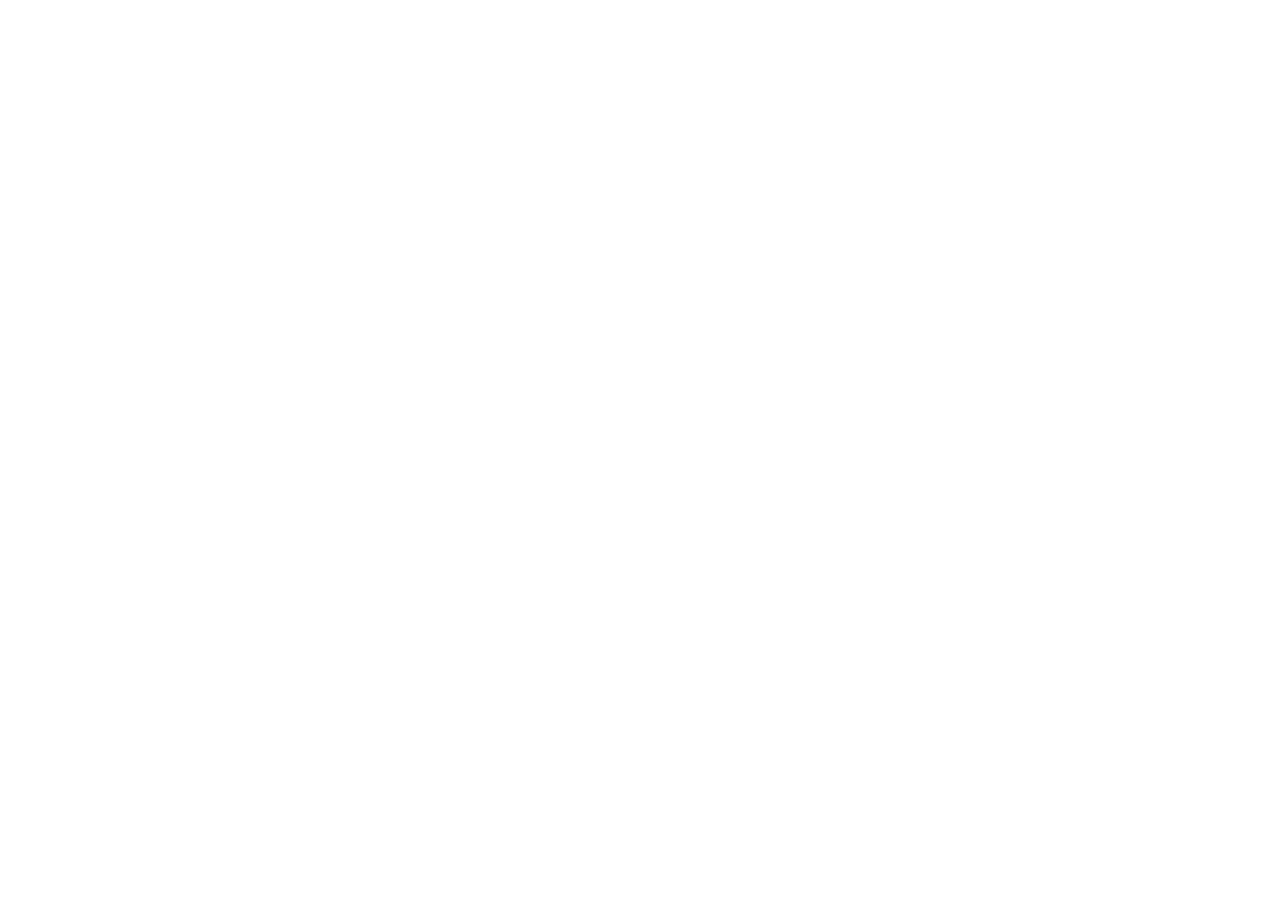
==== index.html @ c830330d "Update index.html" ====
<!DOCTYPE html>
<html lang="ar">

<head>
    <meta charset="UTF-8">
    <meta name="viewport" content="width=device-width, initial-scale=1.0">
    <title>تقويم شهر رمضان 1446</title>
    <link rel="stylesheet" href="style.css">
    <script src="https://cdnjs.cloudflare.com/ajax/libs/dayjs/1.10.4/dayjs.min.js"></script>
</head>

<body>
    <div class="container">
        <h1>تقويم شهر رمضان 1446</h1>
        <div class="calendar" id="calendar"></div>
    </div>

    <div class="modal" id="taskModal">
        <div class="modal-content">
            <span class="close" id="closeModal">&times;</span>
            <h2>مهام اليوم</h2>
            <ul id="taskList"></ul>
            <input type="text" id="newTask" placeholder="أضف مهمة أخرى">
            <button id="addTask">إضافة</button>
        </div>
    </div>

    <script src="script.js"></script>
</body>

</html>
---- style.css ----
body {
    font-family: Arial, sans-serif;
    background: url('https://i.ibb.co/fYnDt2vj/1-3.jpg') no-repeat center center fixed;
    background-size: cover;
    color: #fff;
    text-align: center;
}

.container {
    padding: 20px;
}

.calendar {
    display: grid;
    grid-template-columns: repeat(7, 1fr);
    grid-auto-rows: 100px;
    gap: 5px;
    direction: rtl; /* تغيير الاتجاه من اليمين إلى اليسار */
}

.calendar div {
    background-color: rgba(0, 0, 0, 0.7);
    border: 1px solid #fff;
    cursor: pointer;
    display: flex;
    align-items: center;
    justify-content: center;
    writing-mode: vertical-rl; /* عرض النص عمودياً */
}

.modal {
    display: none;
    position: fixed;
    z-index: 1;
    left: 0;
    top: 0;
    width: 100%;
    height: 100%;
    overflow: auto;
    background-color: rgb(0, 0, 0);
    background-color: rgba(0, 0, 0, 0.4);
}

.modal-content {
    background-color: #fefefe;
    margin: 15% auto;
    padding: 20px;
    border: 1px solid #888;
    width: 80%;
}

.close {
    color: #aaa;
    float: right;
    font-size: 28px;
    font-weight: bold;
}

.close:hover,
.close:focus {
    color: black;
    text-decoration: none;
    cursor: pointer;
}

.tasbeeh {
    margin-top: 20px;
    text-align: center;
    color: #fff;
}

#tasbeehButton {
    padding: 10px 20px;
    font-size: 16px;
    cursor: pointer;
}
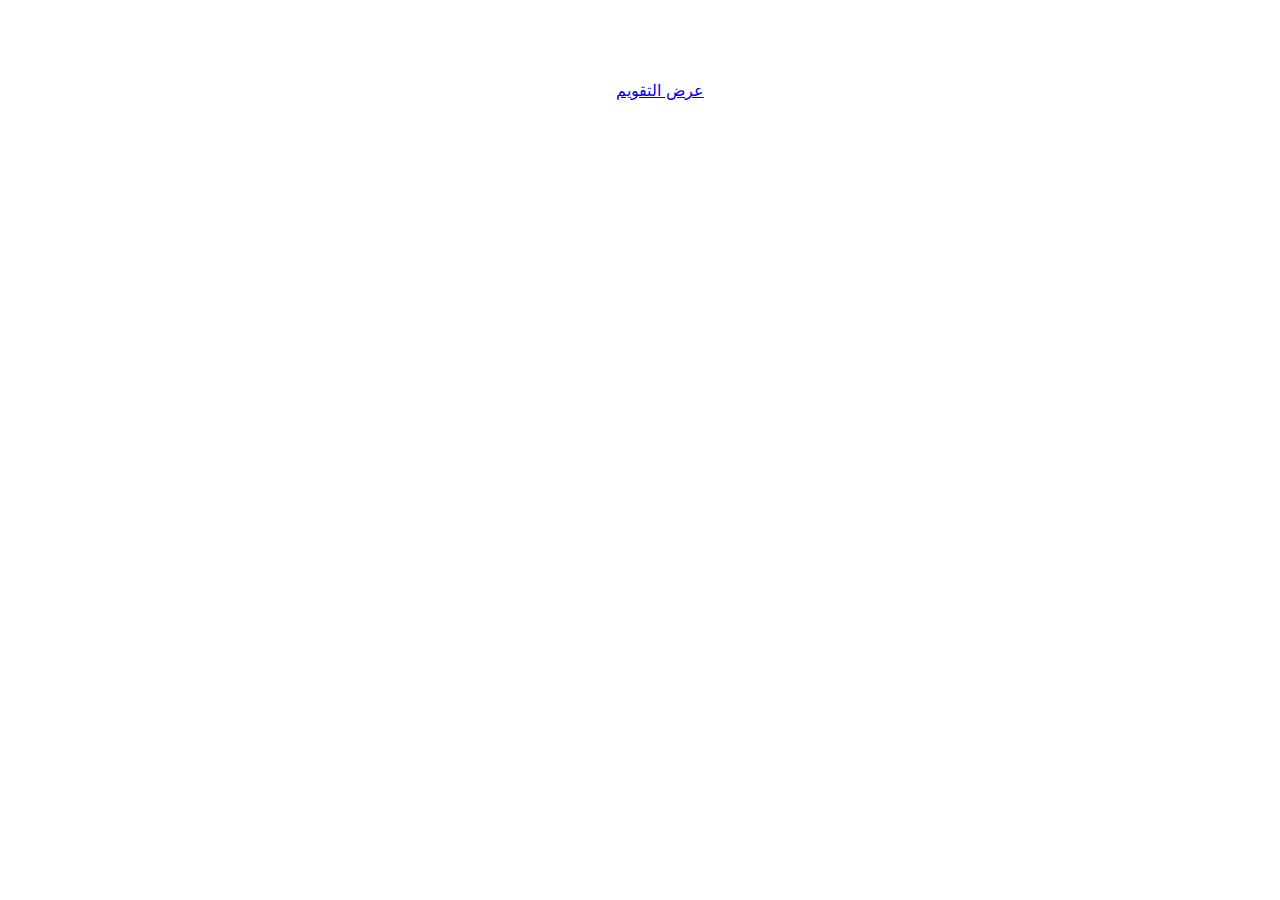
==== commit 7c92eab2: "Update index.html" ====
--- a/index.html
+++ b/index.html
@@ -6,26 +6,24 @@
     <meta name="viewport" content="width=device-width, initial-scale=1.0">
     <title>تقويم شهر رمضان 1446</title>
     <link rel="stylesheet" href="style.css">
-    <script src="https://cdnjs.cloudflare.com/ajax/libs/dayjs/1.10.4/dayjs.min.js"></script>
 </head>
 
 <body>
-    <div class="container">
-        <h1>تقويم شهر رمضان 1446</h1>
-        <div class="calendar" id="calendar"></div>
-    </div>
-
-    <div class="modal" id="taskModal">
-        <div class="modal-content">
-            <span class="close" id="closeModal">&times;</span>
-            <h2>مهام اليوم</h2>
-            <ul id="taskList"></ul>
-            <input type="text" id="newTask" placeholder="أضف مهمة أخرى">
-            <button id="addTask">إضافة</button>
-        </div>
-    </div>
-
-    <script src="script.js"></script>
+    <header>
+        <h1>مرحبًا بكم في تقويم رمضان 1446</h1>
+        <nav>
+            <ul>
+                <li><a href="day.html">عرض التقويم</a></li>
+            </ul>
+        </nav>
+    </header>
+    <main>
+        <h2>معلومات عن رمضان</h2>
+        <p>شهر رمضان هو شهر العبادة. يمكنك زيارة صفحة عرض التقويم.</p>
+    </main>
+    <footer>
+        <p>&copy; 2023 تقويم رمضان. جميع الحقوق محفوظة.</p>
+    </footer>
 </body>
 
 </html>
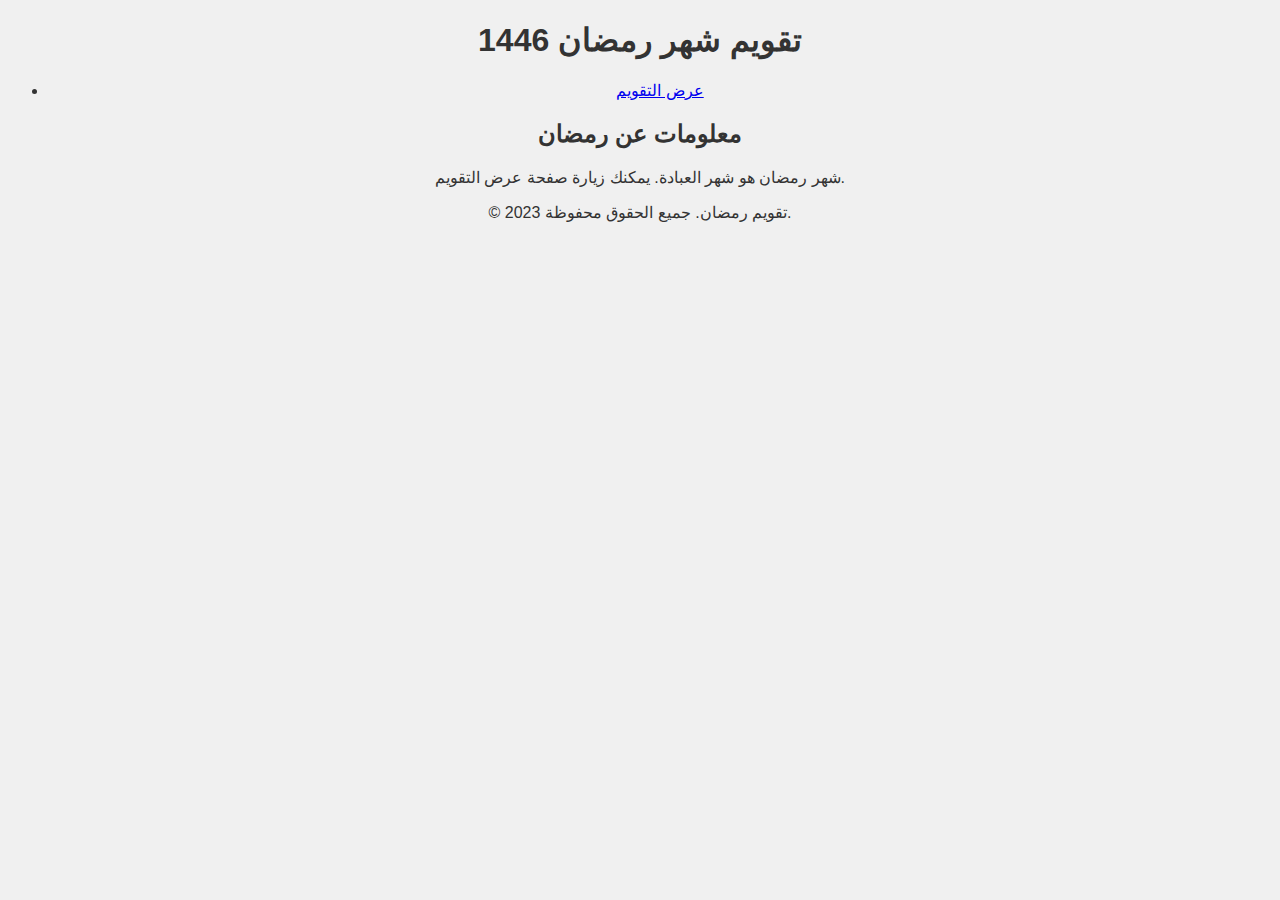
==== commit d6223a81: "Update index.html" ====
--- a/index.html
+++ b/index.html
@@ -10,7 +10,7 @@
 
 <body>
     <header>
-        <h1>مرحبًا بكم في تقويم رمضان 1446</h1>
+        <h1>تقويم شهر رمضان 1446</h1>
         <nav>
             <ul>
                 <li><a href="day.html">عرض التقويم</a></li>
--- a/style.css
+++ b/style.css
@@ -1,8 +1,7 @@
 body {
     font-family: Arial, sans-serif;
-    background: url('https://i.ibb.co/fYnDt2vj/1-3.jpg') no-repeat center center fixed;
-    background-size: cover;
-    color: #fff;
+    background-color: #f0f0f0;
+    color: #333;
     text-align: center;
 }
 
@@ -13,19 +12,19 @@
 .calendar {
     display: grid;
     grid-template-columns: repeat(7, 1fr);
-    grid-auto-rows: 100px;
     gap: 5px;
-    direction: rtl; /* تغيير الاتجاه من اليمين إلى اليسار */
 }
 
 .calendar div {
-    background-color: rgba(0, 0, 0, 0.7);
-    border: 1px solid #fff;
+    background-color: #4caf50;
+    color: white;
+    padding: 20px;
+    border-radius: 5px;
     cursor: pointer;
-    display: flex;
-    align-items: center;
-    justify-content: center;
-    writing-mode: vertical-rl; /* عرض النص عمودياً */
+    display: flex; /* استخدام الفليكس */
+    justify-content: center; /* توسيط المحتوى أفقيًا */
+    align-items: center; /* توسيط المحتوى عموديًا */
+    height: 100px; /* تحديد ارتفاع ثابت لمربعات الأيام */
 }
 
 .modal {
@@ -66,11 +65,12 @@
 .tasbeeh {
     margin-top: 20px;
     text-align: center;
-    color: #fff;
+    color: #333;
 }
 
-#tasbeehButton {
+#tasbeehButton, #resetCount {
     padding: 10px 20px;
     font-size: 16px;
     cursor: pointer;
+    margin: 5px;
 }
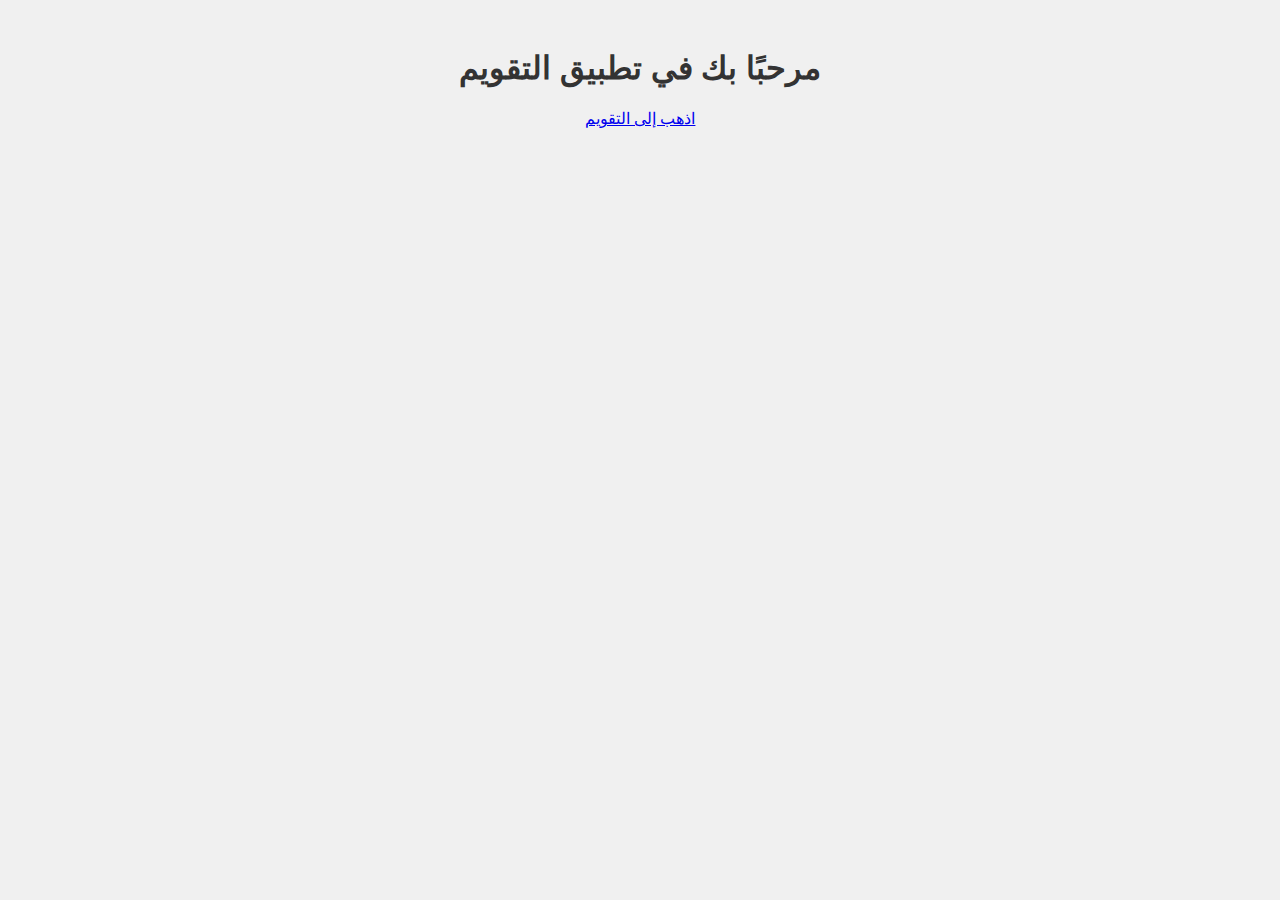
==== commit c80d1a7d: "Update index.html" ====
--- a/index.html
+++ b/index.html
@@ -1,29 +1,15 @@
 <!DOCTYPE html>
-<html lang="ar">
-
+<html lang="ar" dir="rtl">
 <head>
     <meta charset="UTF-8">
     <meta name="viewport" content="width=device-width, initial-scale=1.0">
-    <title>تقويم شهر رمضان 1446</title>
+    <title>الرئيسية</title>
     <link rel="stylesheet" href="style.css">
 </head>
-
 <body>
-    <header>
-        <h1>تقويم شهر رمضان 1446</h1>
-        <nav>
-            <ul>
-                <li><a href="day.html">عرض التقويم</a></li>
-            </ul>
-        </nav>
-    </header>
-    <main>
-        <h2>معلومات عن رمضان</h2>
-        <p>شهر رمضان هو شهر العبادة. يمكنك زيارة صفحة عرض التقويم.</p>
-    </main>
-    <footer>
-        <p>&copy; 2023 تقويم رمضان. جميع الحقوق محفوظة.</p>
-    </footer>
+    <div class="container">
+        <h1>مرحبًا بك في تطبيق التقويم</h1>
+        <a href="day.html">اذهب إلى التقويم</a>
+    </div>
 </body>
-
 </html>
--- a/style.css
+++ b/style.css
@@ -1,8 +1,9 @@
 body {
     font-family: Arial, sans-serif;
-    background-color: #f0f0f0;
+    background-color: #f0f0f0; /* تأكد من أن الخلفية موجودة */
     color: #333;
     text-align: center;
+    direction: rtl; /* إضافة هذه الخاصية لتحديد الاتجاه من اليمين إلى اليسار */
 }
 
 .container {
@@ -21,10 +22,10 @@
     padding: 20px;
     border-radius: 5px;
     cursor: pointer;
-    display: flex; /* استخدام الفليكس */
-    justify-content: center; /* توسيط المحتوى أفقيًا */
-    align-items: center; /* توسيط المحتوى عموديًا */
-    height: 100px; /* تحديد ارتفاع ثابت لمربعات الأيام */
+    display: flex;
+    justify-content: center;
+    align-items: center;
+    height: 100px;
 }
 
 .modal {
@@ -50,7 +51,7 @@
 
 .close {
     color: #aaa;
-    float: right;
+    float: left; /* لإبقاء زر الإغلاق في اليسار */
     font-size: 28px;
     font-weight: bold;
 }
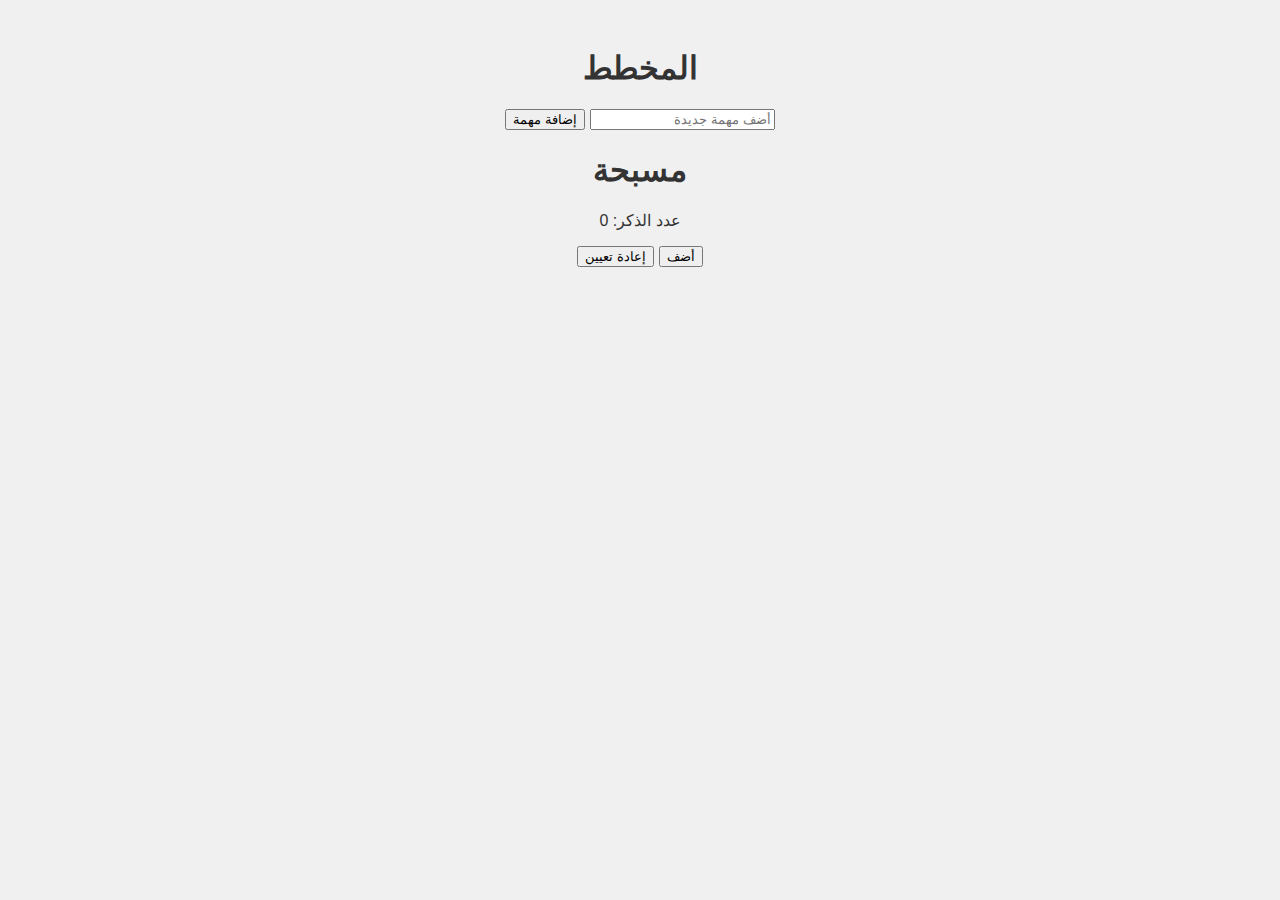
==== commit 57cdbec3: "Update index.html" ====
--- a/index.html
+++ b/index.html
@@ -1,15 +1,30 @@
 <!DOCTYPE html>
-<html lang="ar" dir="rtl">
+<html lang="ar">
 <head>
     <meta charset="UTF-8">
     <meta name="viewport" content="width=device-width, initial-scale=1.0">
-    <title>الرئيسية</title>
-    <link rel="stylesheet" href="style.css">
+    <link rel="stylesheet" href="style.css"> <!-- رابط لملف الـ CSS -->
+    <title>مسبحة ومخطط</title>
 </head>
 <body>
     <div class="container">
-        <h1>مرحبًا بك في تطبيق التقويم</h1>
-        <a href="day.html">اذهب إلى التقويم</a>
+        <div class="planner">
+            <h1>المخطط</h1>
+            <input type="text" id="task-input" placeholder="أضف مهمة جديدة">
+            <button id="add-task-button">إضافة مهمة</button>
+            <ul id="task-list"></ul>
+        </div>
+
+        <div class="counter-container">
+            <h1>مسبحة</h1>
+            <div class="counter">
+                <p>عدد الذكر: <span id="count">0</span></p>
+            </div>
+            <button id="add-button">أضف</button>
+            <button id="reset-button">إعادة تعيين</button>
+        </div>
     </div>
+
+    <script src="script.js"></script> <!-- رابط لملف الـ JavaScript -->
 </body>
 </html>
--- a/style.css
+++ b/style.css
@@ -1,9 +1,9 @@
 body {
     font-family: Arial, sans-serif;
-    background-color: #f0f0f0; /* تأكد من أن الخلفية موجودة */
-    color: #333;
-    text-align: center;
-    direction: rtl; /* إضافة هذه الخاصية لتحديد الاتجاه من اليمين إلى اليسار */
+    background-color: #f0f0f0; /* اللون الخلفي للصفحة */
+    color: #333; /* لون النص */
+    text-align: center; /* محاذاة النص في الوسط */
+    direction: rtl; /* الاتجاه من اليمين إلى اليسار */
 }
 
 .container {
@@ -12,66 +12,77 @@
 
 .calendar {
     display: grid;
-    grid-template-columns: repeat(7, 1fr);
+    grid-template-columns: repeat(7, 1fr); /* تقسيم التقويم لـ 7 أعمدة */
     gap: 5px;
+    background-color: #fff;  /* خلفية التقويم */
+    padding: 10px; /* تباعد حول المحتويات */
+    border-radius: 5px; /* زوايا مستديرة للخلفية */
+    box-shadow: 0 2px 10px rgba(0, 0, 0, 0.1); /* ظل خفيف للتقويم */
 }
 
 .calendar div {
-    background-color: #4caf50;
-    color: white;
+    background-color: #4caf50; /* لون الخلفية لكل يوم */
+    color: white; /* لون النص */
     padding: 20px;
-    border-radius: 5px;
-    cursor: pointer;
+    border-radius: 5px; /* زوايا مستديرة لكل خانة */
+    cursor: pointer; /* تغيير المؤشر عند مرور الماوس */
     display: flex;
-    justify-content: center;
-    align-items: center;
-    height: 100px;
+    justify-content: center; /* مركز النص بشكل أفقي */
+    align-items: center; /* مركز النص بشكل عمودي */
+    height: 100px; /* ارتفاع كل خانة */
 }
 
 .modal {
-    display: none;
-    position: fixed;
-    z-index: 1;
+    display: none; /* عرض النافذة المنبثقة بشكل خفي */
+    position: fixed; /* وضع ثابت */
+    z-index: 1; /* مستوى العمق */
     left: 0;
     top: 0;
-    width: 100%;
-    height: 100%;
-    overflow: auto;
-    background-color: rgb(0, 0, 0);
-    background-color: rgba(0, 0, 0, 0.4);
+    width: 100%; /* طول النافذة المنبثقة */
+    height: 100%; /* ارتفاع النافذة المنبثقة */
+    overflow: auto; /* تمكين التمرير إذا لزم الأمر */
+    background-color: rgb(0, 0, 0); /* لون خلفية النافذة المنبثقة */
+    background-color: rgba(0, 0, 0, 0.4); /* شفافية خلفية النافذة المنبثقة */
 }
 
 .modal-content {
-    background-color: #fefefe;
-    margin: 15% auto;
-    padding: 20px;
-    border: 1px solid #888;
-    width: 80%;
+    background-color: #fefefe; /* لون خلفية محتوى النافذة المنبثقة */
+    margin: 15% auto; /* تباعد أسفل وأعلى */
+    padding: 20px; /* تباعد داخلي */
+    border: 1px solid #888; /* إطار النافذة المنبثقة */
+    width: 80%; /* عرض محتوى النافذة المنبثقة */
 }
 
 .close {
-    color: #aaa;
-    float: left; /* لإبقاء زر الإغلاق في اليسار */
-    font-size: 28px;
-    font-weight: bold;
+    color: #aaa; /* لون زر الإغلاق */
+    float: left; /* وضع زر الإغلاق على اليسار */
+    font-size: 28px; /* حجم خط زر الإغلاق */
+    font-weight: bold; 
 }
 
-.close:hover,
+.close:hover, /* تغيير لون زر الإغلاق عند التمرير */
 .close:focus {
-    color: black;
-    text-decoration: none;
-    cursor: pointer;
+    color: black; /* لون زر الإغلاق عند التمرير */
+    text-decoration: none; /* إزالة التسطير */
+    cursor: pointer; /* تغيير المؤشر عند مرور الماوس */
 }
 
 .tasbeeh {
-    margin-top: 20px;
-    text-align: center;
-    color: #333;
+    margin-top: 20px; /* تباعد من الأعلى */
+    text-align: center; /* محاذاة النص في الوسط */
+    color: #333; /* لون النص */
 }
 
 #tasbeehButton, #resetCount {
-    padding: 10px 20px;
-    font-size: 16px;
-    cursor: pointer;
-    margin: 5px;
+    padding: 10px 20px; /* تباعد داخلي */
+
+    body {
+    background-color: #f0f0f0; /* لون خلفية ثابت */
+    background-image: url('https://i.ibb.co/fYnDt2vj/1-3.jpg'); /* صورة خلفية */
+    background-size: cover; /* لجعل الصورة تغطي الشاشة بالكامل */
+    background-position: center; /* لتوسيع الصورة بشكل متناسب */
 }
+    font-size: 16px; /* حجم خط */
+    cursor: pointer; /* تغيير المؤشر عند مرور الماوس */
+    margin: 5px; /* تباعد حول الأزرار */
+}
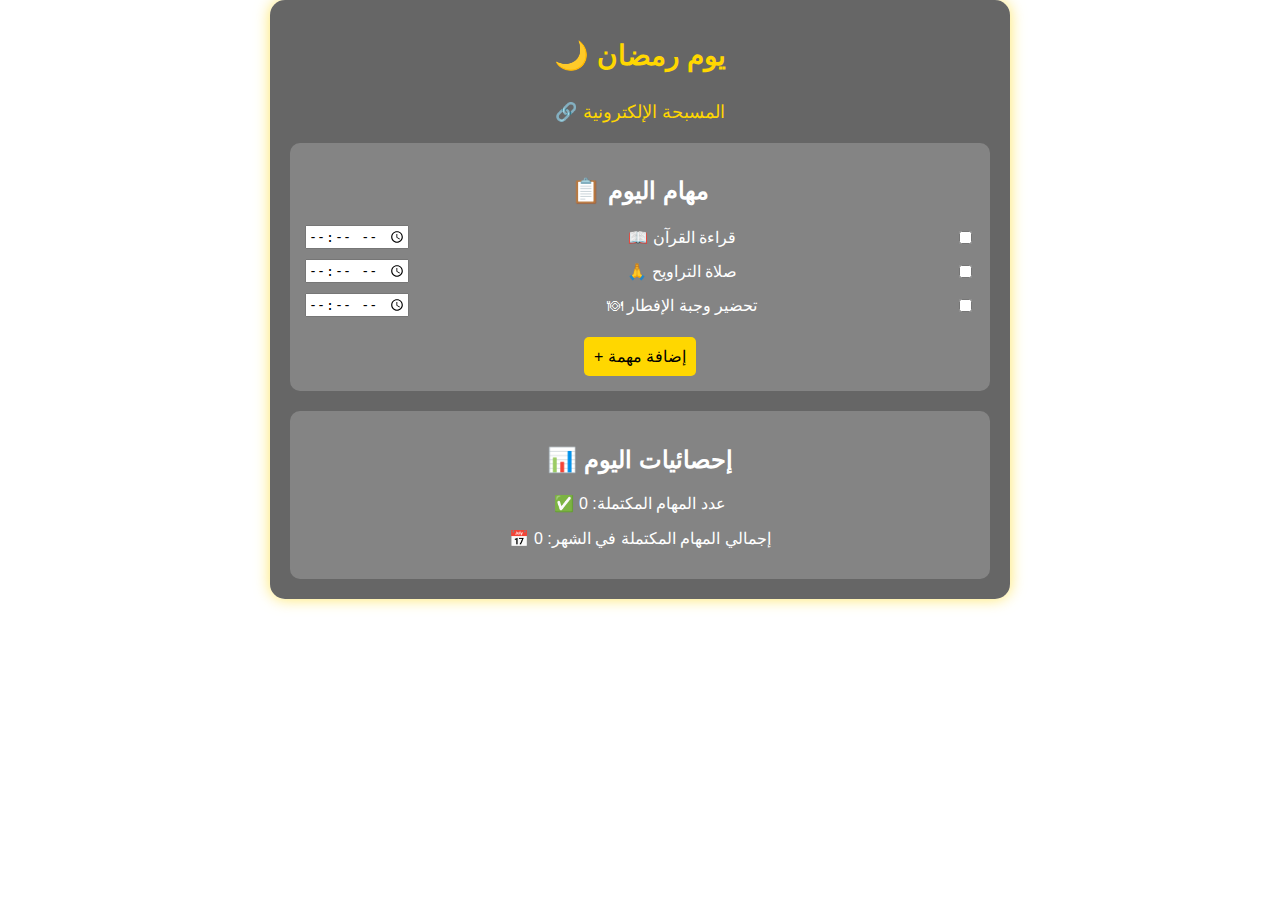
==== commit f20db308: "Update index.html" ====
--- a/index.html
+++ b/index.html
@@ -3,28 +3,48 @@
 <head>
     <meta charset="UTF-8">
     <meta name="viewport" content="width=device-width, initial-scale=1.0">
-    <link rel="stylesheet" href="style.css"> <!-- رابط لملف الـ CSS -->
-    <title>مسبحة ومخطط</title>
+    <title>يوم رمضان</title>
+    <link rel="stylesheet" href="style.css">
+    <script src="script.js" defer></script>
 </head>
 <body>
+
     <div class="container">
-        <div class="planner">
-            <h1>المخطط</h1>
-            <input type="text" id="task-input" placeholder="أضف مهمة جديدة">
-            <button id="add-task-button">إضافة مهمة</button>
-            <ul id="task-list"></ul>
-        </div>
+        <header>
+            <h1>🌙 يوم رمضان</h1>
+            <a href="tasbeeh.html" class="tasbeeh-link">🔗 المسبحة الإلكترونية</a>
+        </header>
 
-        <div class="counter-container">
-            <h1>مسبحة</h1>
-            <div class="counter">
-                <p>عدد الذكر: <span id="count">0</span></p>
-            </div>
-            <button id="add-button">أضف</button>
-            <button id="reset-button">إعادة تعيين</button>
-        </div>
+        <main>
+            <section class="tasks">
+                <h2>📋 مهام اليوم</h2>
+                <div id="task-list">
+                    <div class="task">
+                        <input type="time">
+                        <span>📖 قراءة القرآن</span>
+                        <input type="checkbox">
+                    </div>
+                    <div class="task">
+                        <input type="time">
+                        <span>🙏 صلاة التراويح</span>
+                        <input type="checkbox">
+                    </div>
+                    <div class="task">
+                        <input type="time">
+                        <span>🍽 تحضير وجبة الإفطار</span>
+                        <input type="checkbox">
+                    </div>
+                </div>
+                <button id="add-task">+ إضافة مهمة</button>
+            </section>
+
+            <section class="stats">
+                <h2>📊 إحصائيات اليوم</h2>
+                <p>✅ عدد المهام المكتملة: <span id="daily-completed">0</span></p>
+                <p>📅 إجمالي المهام المكتملة في الشهر: <span id="monthly-completed">0</span></p>
+            </section>
+        </main>
     </div>
 
-    <script src="script.js"></script> <!-- رابط لملف الـ JavaScript -->
 </body>
 </html>
--- a/style.css
+++ b/style.css
@@ -1,88 +1,67 @@
 body {
-    font-family: Arial, sans-serif;
-    background-color: #f0f0f0; /* اللون الخلفي للصفحة */
-    color: #333; /* لون النص */
-    text-align: center; /* محاذاة النص في الوسط */
-    direction: rtl; /* الاتجاه من اليمين إلى اليسار */
+    font-family: "Traditional Arabic", sans-serif;
+    text-align: center;
+    background: url('https://i.ibb.co/b5j9nSVD/image.jpg') no-repeat center center fixed;
+    background-size: cover;
+    color: white;
+    margin: 0;
+    padding: 0;
 }
 
 .container {
+    width: 90%;
+    max-width: 700px;
+    margin: auto;
     padding: 20px;
+    background: rgba(0, 0, 0, 0.6);
+    border-radius: 15px;
+    box-shadow: 0px 0px 15px rgba(255, 215, 0, 0.6);
 }
 
-.calendar {
-    display: grid;
-    grid-template-columns: repeat(7, 1fr); /* تقسيم التقويم لـ 7 أعمدة */
-    gap: 5px;
-    background-color: #fff;  /* خلفية التقويم */
-    padding: 10px; /* تباعد حول المحتويات */
-    border-radius: 5px; /* زوايا مستديرة للخلفية */
-    box-shadow: 0 2px 10px rgba(0, 0, 0, 0.1); /* ظل خفيف للتقويم */
+header {
+    display: flex;
+    flex-direction: column;
+    align-items: center;
+    gap: 10px;
 }
 
-.calendar div {
-    background-color: #4caf50; /* لون الخلفية لكل يوم */
-    color: white; /* لون النص */
-    padding: 20px;
-    border-radius: 5px; /* زوايا مستديرة لكل خانة */
-    cursor: pointer; /* تغيير المؤشر عند مرور الماوس */
-    display: flex;
-    justify-content: center; /* مركز النص بشكل أفقي */
-    align-items: center; /* مركز النص بشكل عمودي */
-    height: 100px; /* ارتفاع كل خانة */
+h1 {
+    color: #FFD700;
+    font-size: 28px;
 }
 
-.modal {
-    display: none; /* عرض النافذة المنبثقة بشكل خفي */
-    position: fixed; /* وضع ثابت */
-    z-index: 1; /* مستوى العمق */
-    left: 0;
-    top: 0;
-    width: 100%; /* طول النافذة المنبثقة */
-    height: 100%; /* ارتفاع النافذة المنبثقة */
-    overflow: auto; /* تمكين التمرير إذا لزم الأمر */
-    background-color: rgb(0, 0, 0); /* لون خلفية النافذة المنبثقة */
-    background-color: rgba(0, 0, 0, 0.4); /* شفافية خلفية النافذة المنبثقة */
+.tasbeeh-link {
+    font-size: 18px;
+    text-decoration: none;
+    color: #FFD700;
 }
 
-.modal-content {
-    background-color: #fefefe; /* لون خلفية محتوى النافذة المنبثقة */
-    margin: 15% auto; /* تباعد أسفل وأعلى */
-    padding: 20px; /* تباعد داخلي */
-    border: 1px solid #888; /* إطار النافذة المنبثقة */
-    width: 80%; /* عرض محتوى النافذة المنبثقة */
+main {
+    display: flex;
+    flex-direction: column;
+    gap: 20px;
+    margin-top: 20px;
 }
 
-.close {
-    color: #aaa; /* لون زر الإغلاق */
-    float: left; /* وضع زر الإغلاق على اليسار */
-    font-size: 28px; /* حجم خط زر الإغلاق */
-    font-weight: bold; 
+.tasks, .stats {
+    background: rgba(255, 255, 255, 0.2);
+    padding: 15px;
+    border-radius: 10px;
 }
 
-.close:hover, /* تغيير لون زر الإغلاق عند التمرير */
-.close:focus {
-    color: black; /* لون زر الإغلاق عند التمرير */
-    text-decoration: none; /* إزالة التسطير */
-    cursor: pointer; /* تغيير المؤشر عند مرور الماوس */
+.task {
+    display: flex;
+    align-items: center;
+    justify-content: space-between;
+    margin: 10px 0;
 }
 
-.tasbeeh {
-    margin-top: 20px; /* تباعد من الأعلى */
-    text-align: center; /* محاذاة النص في الوسط */
-    color: #333; /* لون النص */
+button {
+    background: #FFD700;
+    border: none;
+    padding: 10px;
+    font-size: 16px;
+    cursor: pointer;
+    border-radius: 5px;
+    margin-top: 10px;
 }
-
-#tasbeehButton, #resetCount {
-    padding: 10px 20px; /* تباعد داخلي */
-
-    body {
-    background-color: #f0f0f0; /* لون خلفية ثابت */
-    background-image: url('https://i.ibb.co/fYnDt2vj/1-3.jpg'); /* صورة خلفية */
-    background-size: cover; /* لجعل الصورة تغطي الشاشة بالكامل */
-    background-position: center; /* لتوسيع الصورة بشكل متناسب */
-}
-    font-size: 16px; /* حجم خط */
-    cursor: pointer; /* تغيير المؤشر عند مرور الماوس */
-    margin: 5px; /* تباعد حول الأزرار */
-}
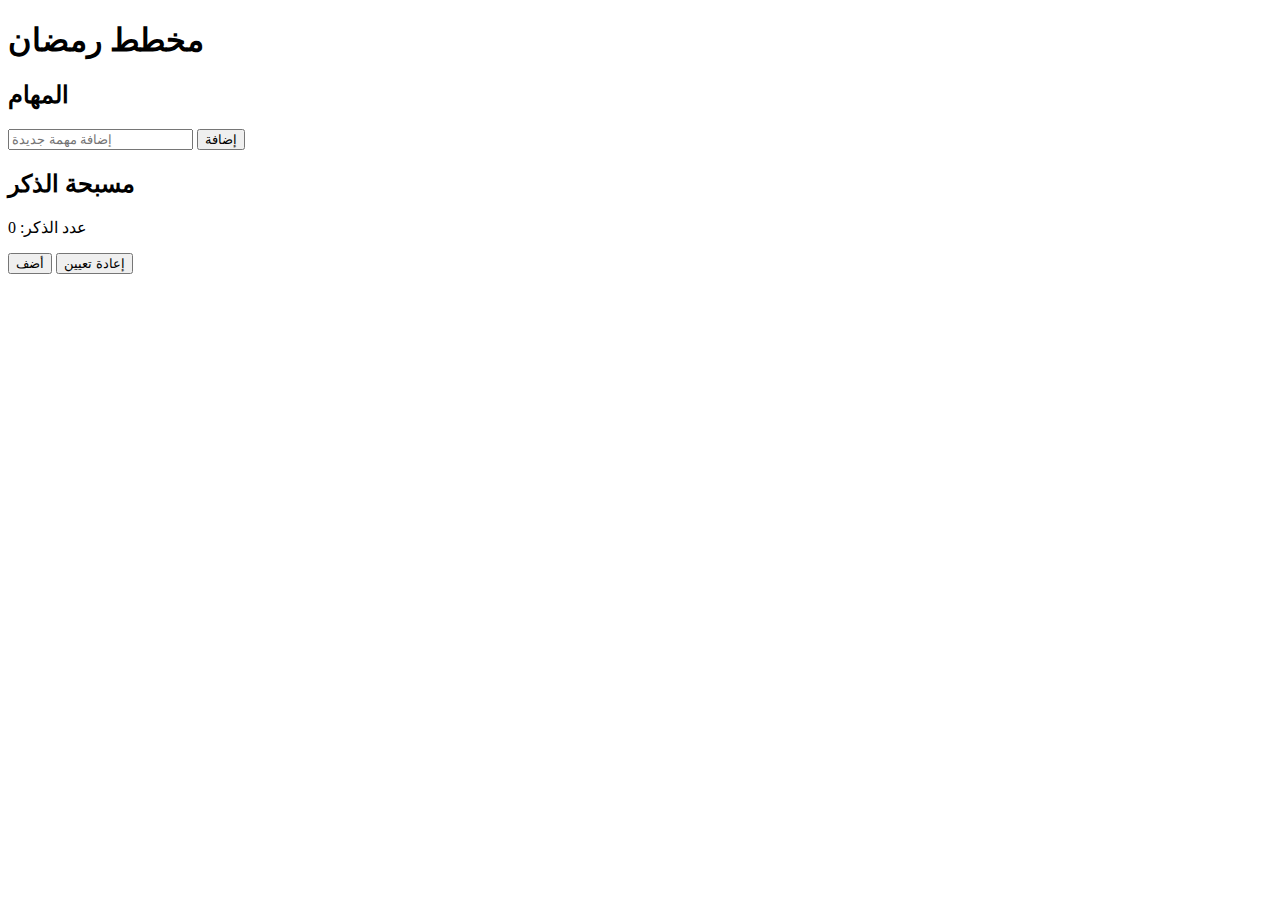
==== commit 61a77442: "Update index.html" ====
--- a/index.html
+++ b/index.html
@@ -3,48 +3,25 @@
 <head>
     <meta charset="UTF-8">
     <meta name="viewport" content="width=device-width, initial-scale=1.0">
-    <title>يوم رمضان</title>
-    <link rel="stylesheet" href="style.css">
-    <script src="script.js" defer></script>
+    <title>مخطط رمضان</title>
+    <link rel="stylesheet" href="styles.css">
 </head>
 <body>
-
-    <div class="container">
-        <header>
-            <h1>🌙 يوم رمضان</h1>
-            <a href="tasbeeh.html" class="tasbeeh-link">🔗 المسبحة الإلكترونية</a>
-        </header>
-
-        <main>
-            <section class="tasks">
-                <h2>📋 مهام اليوم</h2>
-                <div id="task-list">
-                    <div class="task">
-                        <input type="time">
-                        <span>📖 قراءة القرآن</span>
-                        <input type="checkbox">
-                    </div>
-                    <div class="task">
-                        <input type="time">
-                        <span>🙏 صلاة التراويح</span>
-                        <input type="checkbox">
-                    </div>
-                    <div class="task">
-                        <input type="time">
-                        <span>🍽 تحضير وجبة الإفطار</span>
-                        <input type="checkbox">
-                    </div>
-                </div>
-                <button id="add-task">+ إضافة مهمة</button>
-            </section>
-
-            <section class="stats">
-                <h2>📊 إحصائيات اليوم</h2>
-                <p>✅ عدد المهام المكتملة: <span id="daily-completed">0</span></p>
-                <p>📅 إجمالي المهام المكتملة في الشهر: <span id="monthly-completed">0</span></p>
-            </section>
-        </main>
+    <h1>مخطط رمضان</h1>
+    <div id="task-list">
+        <h2>المهام</h2>
+        <input type="text" id="task-input" placeholder="إضافة مهمة جديدة" />
+        <button id="add-task-button">إضافة</button>
+        <ul id="tasks"></ul>
+    </div>
+    
+    <div id="counter-container">
+        <h2>مسبحة الذكر</h2>
+        <p>عدد الذكر: <span id="count">0</span></p>
+        <button id="add-button">أضف</button>
+        <button id="reset-button">إعادة تعيين</button>
     </div>
 
+    <script src="script.js"></script>
 </body>
 </html>
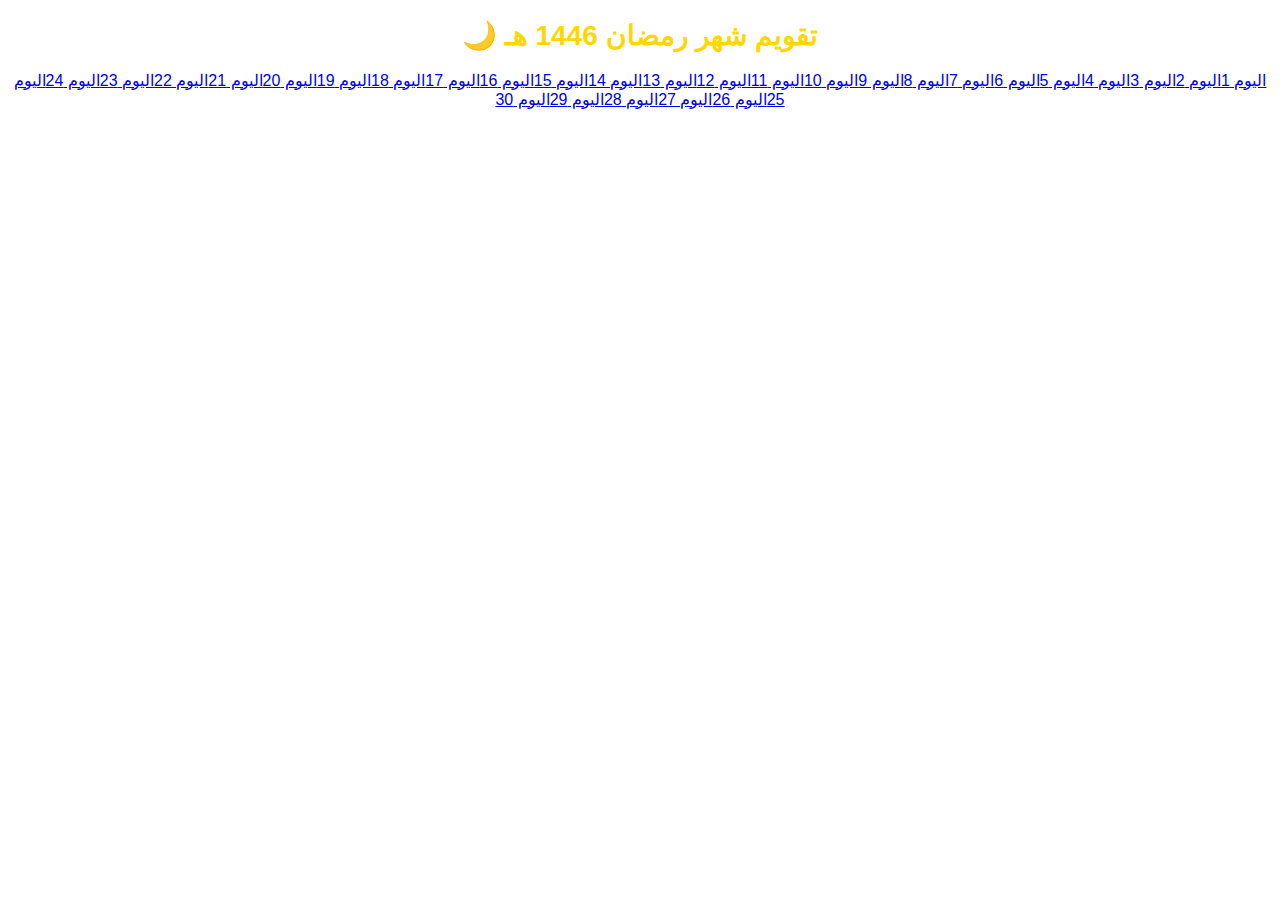
==== commit 974a9525: "Update index.html" ====
--- a/index.html
+++ b/index.html
@@ -3,25 +3,25 @@
 <head>
     <meta charset="UTF-8">
     <meta name="viewport" content="width=device-width, initial-scale=1.0">
-    <title>مخطط رمضان</title>
-    <link rel="stylesheet" href="styles.css">
+    <title>تقويم رمضان 1446 هـ</title>
+    <link rel="stylesheet" href="style.css">
 </head>
 <body>
-    <h1>مخطط رمضان</h1>
-    <div id="task-list">
-        <h2>المهام</h2>
-        <input type="text" id="task-input" placeholder="إضافة مهمة جديدة" />
-        <button id="add-task-button">إضافة</button>
-        <ul id="tasks"></ul>
+    <h1>🌙 تقويم شهر رمضان 1446 هـ</h1>
+    <div class="calendar">
+        <!-- إنشاء التقويم بعرض الأيام -->
+        <script>
+            document.addEventListener("DOMContentLoaded", function() {
+                let calendarContainer = document.querySelector('.calendar');
+                for (let i = 1; i <= 30; i++) {
+                    let dayLink = document.createElement('a');
+                    dayLink.href = `day.html?day=${i}`;
+                    dayLink.classList.add("day-box");
+                    dayLink.innerText = `اليوم ${i}`;
+                    calendarContainer.appendChild(dayLink);
+                }
+            });
+        </script>
     </div>
-    
-    <div id="counter-container">
-        <h2>مسبحة الذكر</h2>
-        <p>عدد الذكر: <span id="count">0</span></p>
-        <button id="add-button">أضف</button>
-        <button id="reset-button">إعادة تعيين</button>
-    </div>
-
-    <script src="script.js"></script>
 </body>
 </html>
--- a/style.css
+++ b/style.css
@@ -0,0 +1,67 @@
+body {
+    font-family: "Traditional Arabic", sans-serif;
+    text-align: center;
+    background: url('https://i.ibb.co/b5j9nSVD/image.jpg') no-repeat center center fixed;
+    background-size: cover;
+    color: white;
+    margin: 0;
+    padding: 0;
+}
+
+.container {
+    width: 90%;
+    max-width: 700px;
+    margin: auto;
+    padding: 20px;
+    background: rgba(0, 0, 0, 0.6);
+    border-radius: 15px;
+    box-shadow: 0px 0px 15px rgba(255, 215, 0, 0.6);
+}
+
+header {
+    display: flex;
+    flex-direction: column;
+    align-items: center;
+    gap: 10px;
+}
+
+h1 {
+    color: #FFD700;
+    font-size: 28px;
+}
+
+.tasbeeh-link {
+    font-size: 18px;
+    text-decoration: none;
+    color: #FFD700;
+}
+
+main {
+    display: flex;
+    flex-direction: column;
+    gap: 20px;
+    margin-top: 20px;
+}
+
+.tasks, .stats {
+    background: rgba(255, 255, 255, 0.2);
+    padding: 15px;
+    border-radius: 10px;
+}
+
+.task {
+    display: flex;
+    align-items: center;
+    justify-content: space-between;
+    margin: 10px 0;
+}
+
+button {
+    background: #FFD700;
+    border: none;
+    padding: 10px;
+    font-size: 16px;
+    cursor: pointer;
+    border-radius: 5px;
+    margin-top: 10px;
+}
